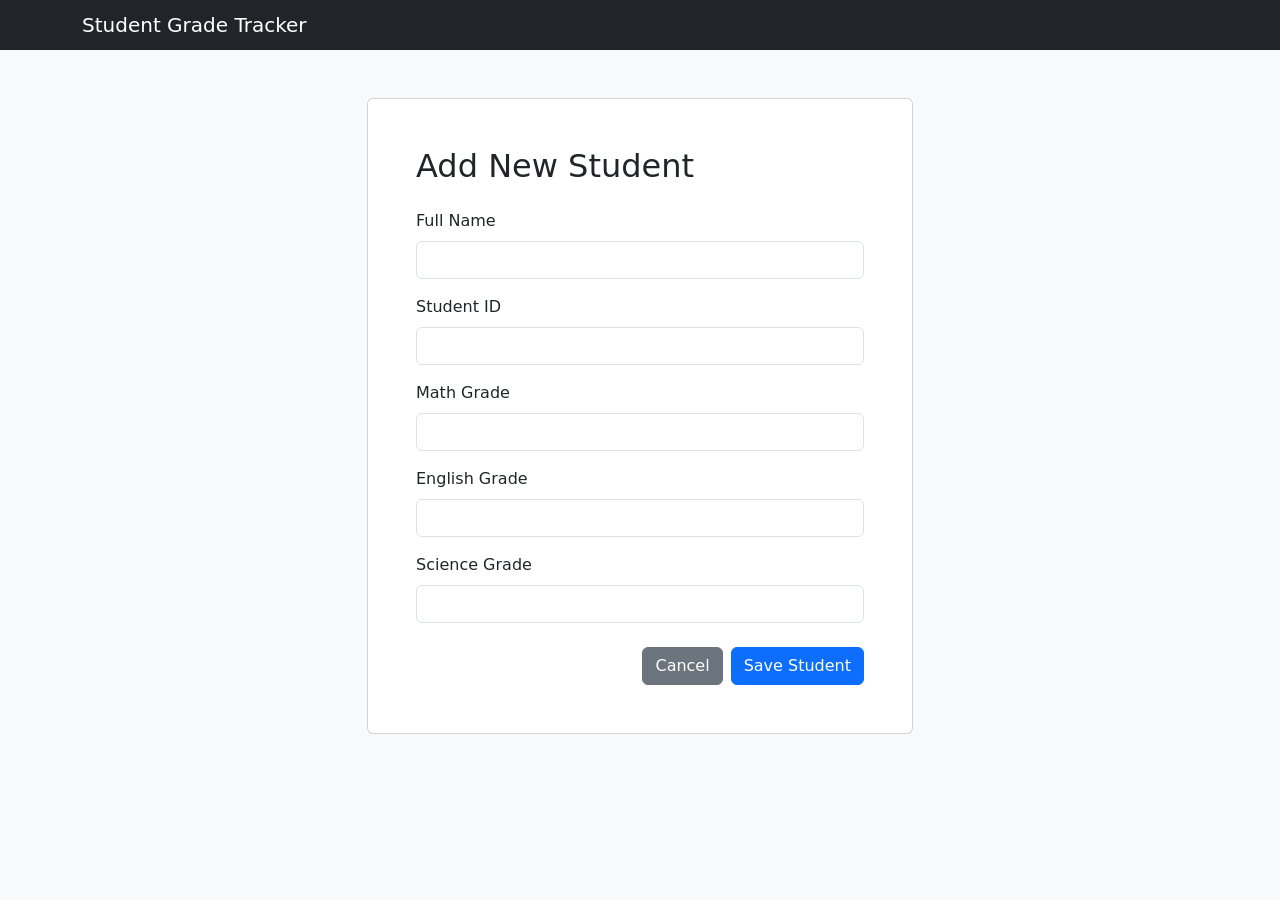
==== add-student.html @ 1fe41ede "Added initial html files" ====
<!DOCTYPE html>
<html lang="en">
<head>
    <meta charset="UTF-8">
    <meta name="viewport" content="width=device-width, initial-scale=1.0">
    <title>Add Student - Student Grade Tracker</title>
    <link href="https://cdn.jsdelivr.net/npm/bootstrap@5.3.0/dist/css/bootstrap.min.css" rel="stylesheet">
</head>
<body class="bg-light">
    <nav class="navbar navbar-dark bg-dark mb-5">
        <div class="container">
            <a class='navbar-brand mb-0 h1' href='/'>Student Grade Tracker</a>
        </div>
    </nav>

    <div class="container">
        <div class="row justify-content-center">
            <div class="col-md-6">
                <div class="card">
                    <div class="card-body p-5">
                        <h2 class="card-title mb-4">Add New Student</h2>
                        <form id="addStudentForm">
                            <div class="mb-3">
                                <label for="studentName" class="form-label">Full Name</label>
                                <input type="text" class="form-control" id="studentName" required>
                            </div>
                            <div class="mb-3">
                                <label for="studentId" class="form-label">Student ID</label>
                                <input type="text" class="form-control" id="studentId" required>
                            </div>
                            <div class="mb-3">
                                <label for="mathGrade" class="form-label">Math Grade</label>
                                <input type="number" class="form-control" id="mathGrade" min="0" max="100" required>
                            </div>
                            <div class="mb-3">
                                <label for="englishGrade" class="form-label">English Grade</label>
                                <input type="number" class="form-control" id="englishGrade" min="0" max="100" required>
                            </div>
                            <div class="mb-3">
                                <label for="scienceGrade" class="form-label">Science Grade</label>
                                <input type="number" class="form-control" id="scienceGrade" min="0" max="100" required>
                            </div>
                            <div class="d-grid gap-2 d-md-flex justify-content-md-end mt-4">
                                <a class='btn btn-secondary' href='/'>Cancel</a>
                                <button type="submit" class="btn btn-primary">Save Student</button>
                            </div>
                        </form>
                    </div>
                </div>
            </div>
        </div>
    </div>

    <script src="scripts/add-student.js"></script>
</body>
</html>
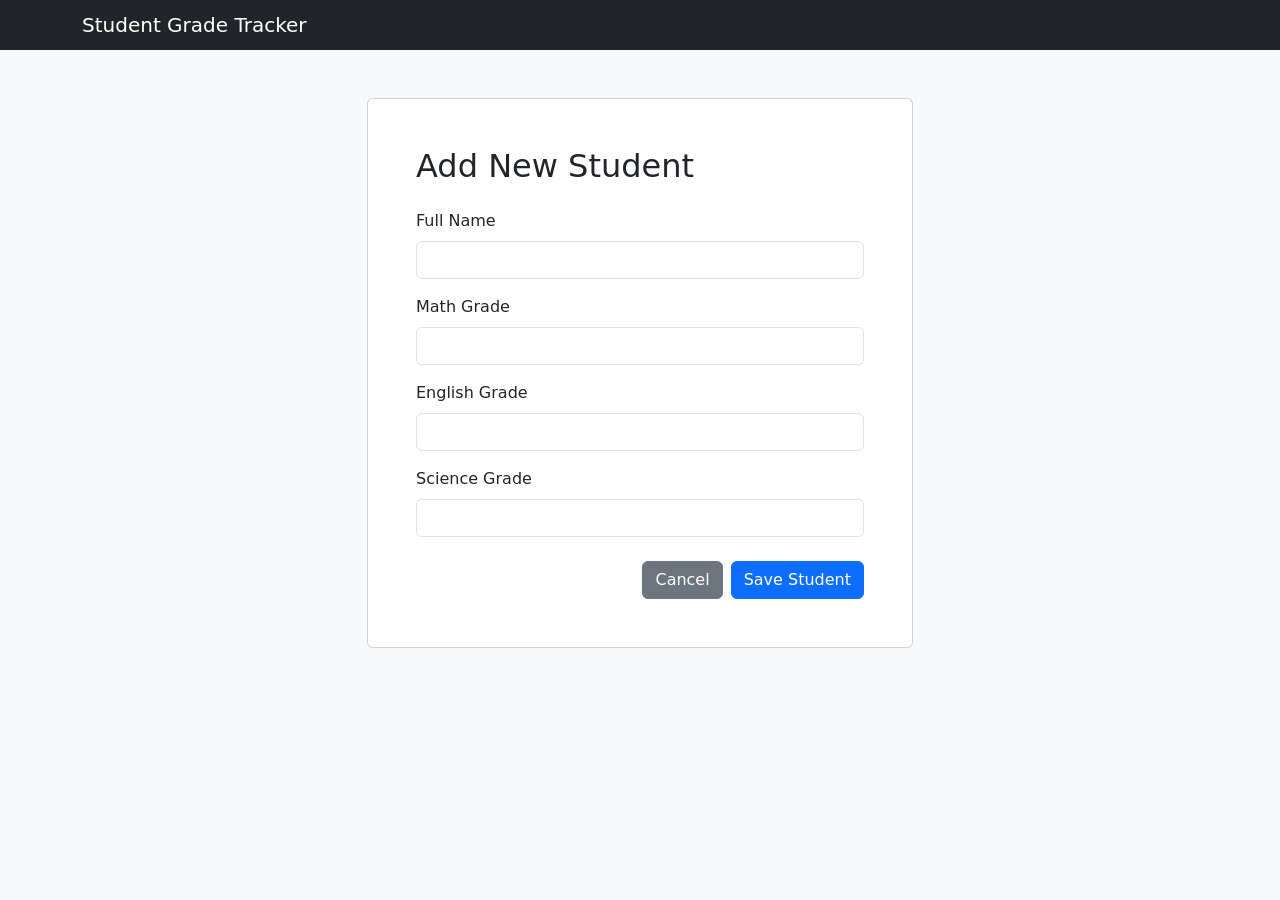
==== commit f8cb1dcb: "Solution to ClassWord" ====
--- a/add-student.html
+++ b/add-student.html
@@ -26,10 +26,6 @@
                                 <input type="text" class="form-control" id="studentName" required>
                             </div>
                             <div class="mb-3">
-                                <label for="studentId" class="form-label">Student ID</label>
-                                <input type="text" class="form-control" id="studentId" required>
-                            </div>
-                            <div class="mb-3">
                                 <label for="mathGrade" class="form-label">Math Grade</label>
                                 <input type="number" class="form-control" id="mathGrade" min="0" max="100" required>
                             </div>
@@ -43,7 +39,7 @@
                             </div>
                             <div class="d-grid gap-2 d-md-flex justify-content-md-end mt-4">
                                 <a class='btn btn-secondary' href='/'>Cancel</a>
-                                <button type="submit" class="btn btn-primary">Save Student</button>
+                                <button type="submit" class="btn btn-primary" onclick="saveStudentInfo(event)">Save Student</button>
                             </div>
                         </form>
                     </div>
